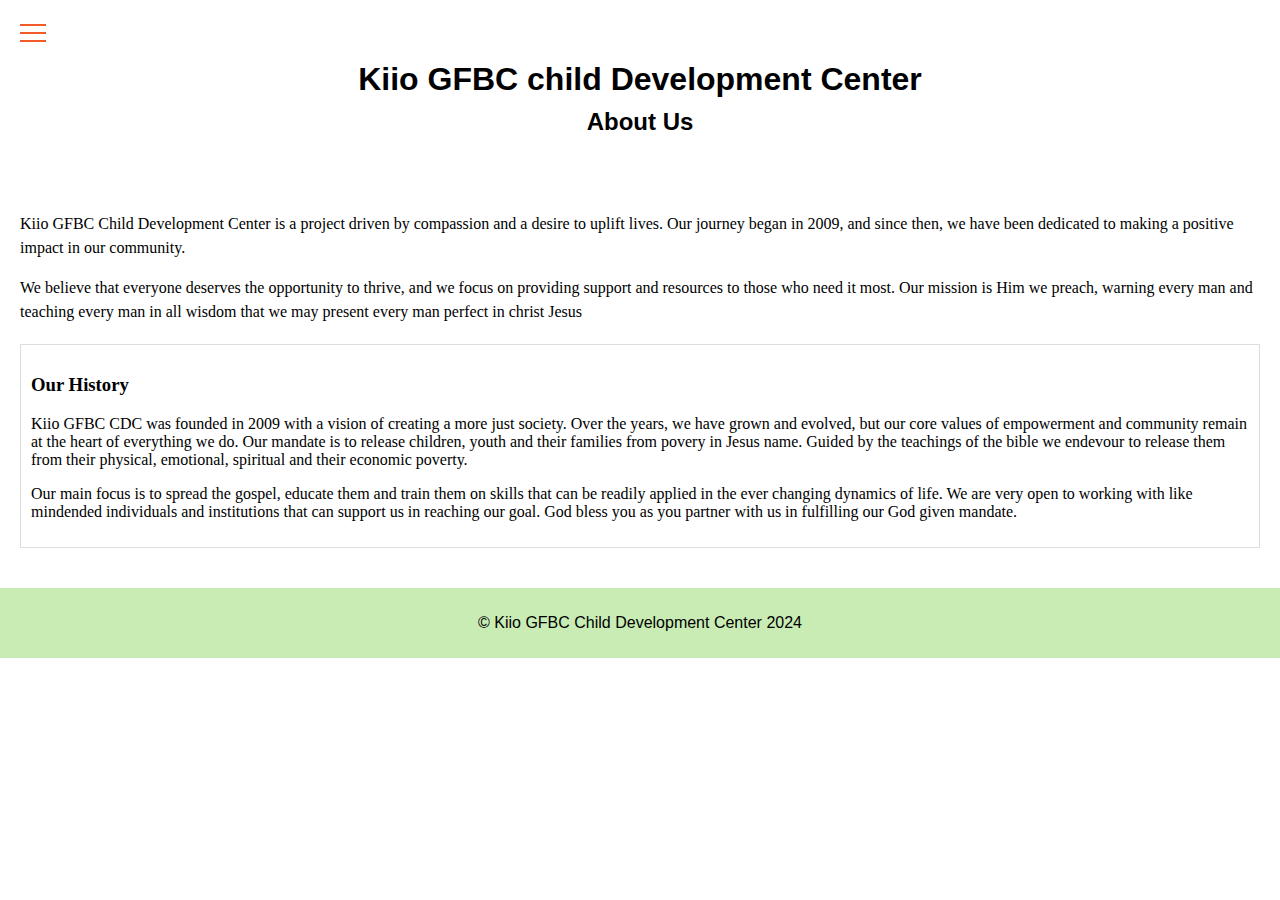
==== about.html @ fc6264ac "update" ====
<!DOCTYPE html>
<html lang="en">
<head>
    <meta charset="UTF-8">
    <meta name="viewport" content="width=device-width, initial-scale=1.0">
    <title>Document</title>
    <link rel="stylesheet" href="about.css">
</head>
<body>
    <!-- code for nav bar -->
    <div class="parent">
        <div class="div1">
          <div class="hamburger-menu">
            <input id="menu__toggle" type="checkbox" />
            <label class="menu__btn" for="menu__toggle">
              <span></span>
            </label>
            <ul class="menu__box">
              <li><a class="menu__item" href="index.html">Home</a></li>
              <li><a class="menu__item" href="about.html">About us</a></li>
              <li><a class="menu__item" href="services.html">Services</a></li>
              <li><a class="menu__item" href="gallery.html">Gallery</a></li>
              <li><a class="menu__item" href="contact.html">Contact us</a></li>
            </ul>
          </div>
           <!-- end of navbar -->
           <header>
            <h1>Kiio GFBC child Development Center</h1>
            <h2>About Us</h2>
        </header>
        <main>
            <section class="about-content">
                <p>Kiio GFBC Child Development Center is a project driven by compassion and a desire to uplift lives. 
                Our journey began in 2009, and since then, we have been dedicated to making a positive impact in our community.</p>
                <p>We believe that everyone deserves the opportunity to thrive, and we focus on providing support and resources 
                to those who need it most. Our mission is Him we preach, warning every man and teaching every man in all wisdom that we may present every man perfect in christ Jesus</p>
            </section>
            <section class="history">
                <h3>Our History</h3>
                <p>Kiio GFBC CDC was founded in 2009 with a vision of creating a more just society. 
                Over the years, we have grown and evolved, but our core values of empowerment and community remain at the heart of everything we do.
              Our mandate is to release children, youth and their families from povery in Jesus name.
              Guided by the teachings of the bible we endevour to release them from their physical, emotional, spiritual and their economic poverty.</p>
             <p>Our main focus is to spread the gospel, educate them and train them on skills that can be readily applied in the ever changing dynamics of life.
              We are very open to working with like mindended individuals and institutions that can support us in reaching our goal.
              God bless you as you partner with us in fulfilling our God given mandate.</p>
            </section>
        </main>
        <footer>
            <p>&copy; Kiio GFBC Child Development Center 2024</p>
        </footer>
    
         
    
</body>
</html>
---- about.css ----
/* styling of nav menu */
.parent {
    height: 100vh;
    width: 100%;
  }
  #menu__toggle {
    opacity: 0;
  }
  
  #menu__toggle:checked ~ .menu__btn > span {
    transform: rotate(45deg);
  }
  #menu__toggle:checked ~ .menu__btn > span::before {
    top: 0;
    transform: rotate(0);
  }
  #menu__toggle:checked ~ .menu__btn > span::after {
    top: 0;
    transform: rotate(90deg);
  }
  #menu__toggle:checked ~ .menu__box {
    visibility: visible;
    left: 0;
  }
  .menu__btn {
    display: flex;
    align-items: center;
    position: fixed;
    top: 20px;
    left: 20px;
    width: 26px;
    height: 26px;
    cursor: pointer;
    z-index: 4;
  }
  .menu__btn > span,.menu__btn > span::before,.menu__btn > span::after {
    display: block;
    position: absolute;
    width: 100%;
    height: 2px;
    background-color: #f15a29;
    transition-duration: 0.25s;
  }
  .menu__btn > span::before {
    content: "";
    top: -8px;
  }
  .menu__btn > span::after {
    content: "";
    top: 8px;
  }
  
  .menu__box {
    display: block;
    position: fixed;
    visibility: hidden;
    top: 0;
    left: -100%;
    width: 20vw;
    height: 100%;
    margin: 0;
    padding: 80px 0;
    list-style: none;
    background-color: rgba(41, 41, 95, 0.347);
    box-shadow: 1px 0px 6px rgba(0, 0, 0, 0.2);
    transition-duration: 0.25s;
  }
  
  .menu__item {
    display: block;
    padding: 12px 24px;
    color: #fff;
    font-family: "Poppins", sans-serif;
    font-size: 18px;
    font-weight: 400;
    text-decoration: none;
    transition-duration: 0.25s;
  }
  .menu__item:hover {
    background-color: rgba(41, 41, 95, 0.347);
  }
  /* end of nav bar */
  body {
    font-family: Arial, sans-serif;
    margin: 0;
    padding: 0;
    background-image: url(./images/background.jpg);
}

header {
    padding: 20px;
    text-align: center;
}

h1 {
    font-size: 2em;
    margin-bottom: 10px;
}

h2 {
    font-size: 1.5em;
    margin-top: 0;
}

main {
    padding: 20px;
}

.about-content,
.history {
    margin-bottom: 20px;
    background-color: #fff;
    font-family: 'Times New Roman', Times, serif;
    
}

.about-content p {
    line-height: 1.5;
}

.history {
    border: 1px solid #ddd;
    padding: 10px;

}

footer {
    background-color: #C9ECB5;
    text-align: center;
    padding: 10px;
}
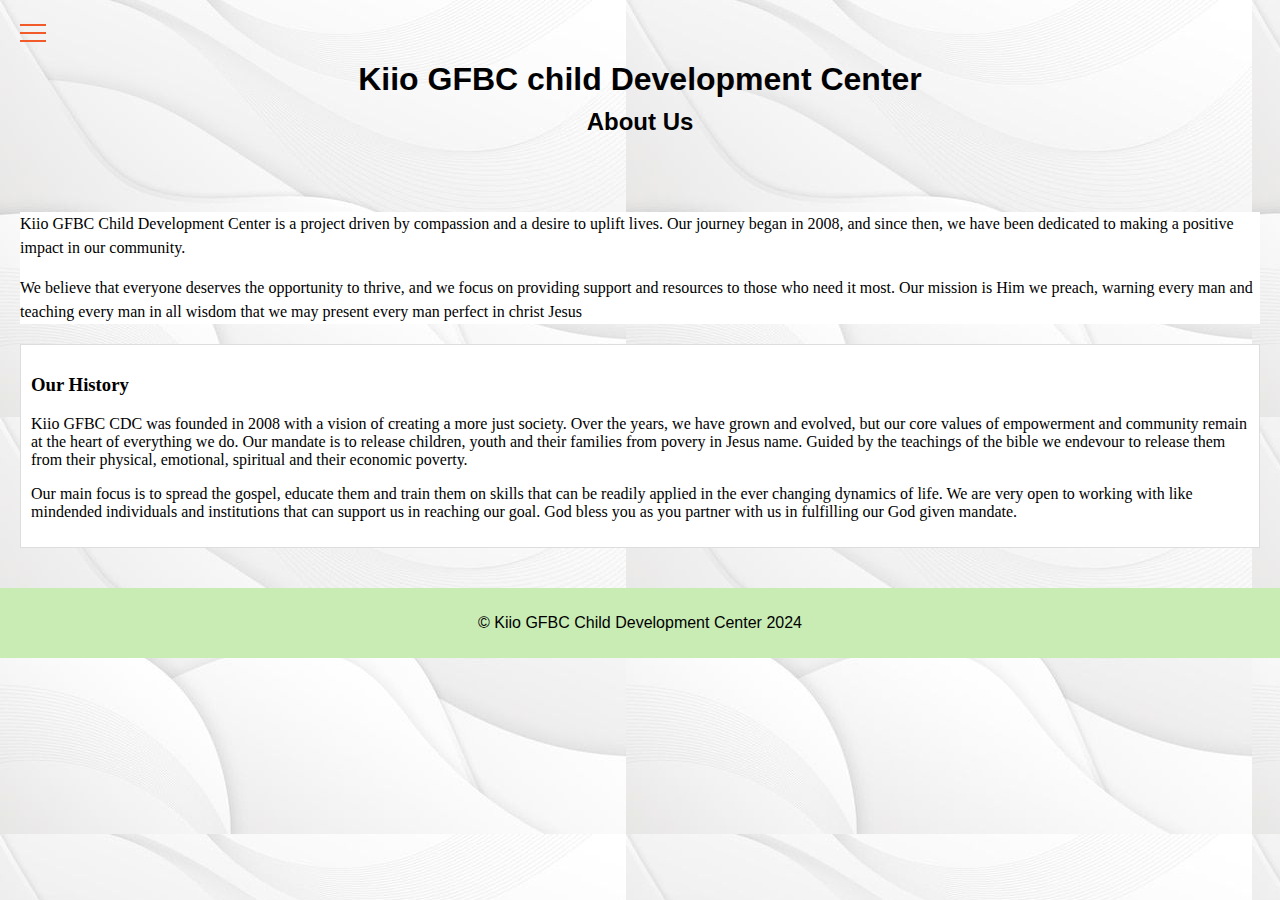
==== commit e83805c8: "Update about.html" ====
--- a/about.html
+++ b/about.html
@@ -31,13 +31,13 @@
         <main>
             <section class="about-content">
                 <p>Kiio GFBC Child Development Center is a project driven by compassion and a desire to uplift lives. 
-                Our journey began in 2009, and since then, we have been dedicated to making a positive impact in our community.</p>
+                Our journey began in 2008, and since then, we have been dedicated to making a positive impact in our community.</p>
                 <p>We believe that everyone deserves the opportunity to thrive, and we focus on providing support and resources 
                 to those who need it most. Our mission is Him we preach, warning every man and teaching every man in all wisdom that we may present every man perfect in christ Jesus</p>
             </section>
             <section class="history">
                 <h3>Our History</h3>
-                <p>Kiio GFBC CDC was founded in 2009 with a vision of creating a more just society. 
+                <p>Kiio GFBC CDC was founded in 2008 with a vision of creating a more just society. 
                 Over the years, we have grown and evolved, but our core values of empowerment and community remain at the heart of everything we do.
               Our mandate is to release children, youth and their families from povery in Jesus name.
               Guided by the teachings of the bible we endevour to release them from their physical, emotional, spiritual and their economic poverty.</p>
@@ -53,4 +53,4 @@
          
     
 </body>
-</html>+</html>
